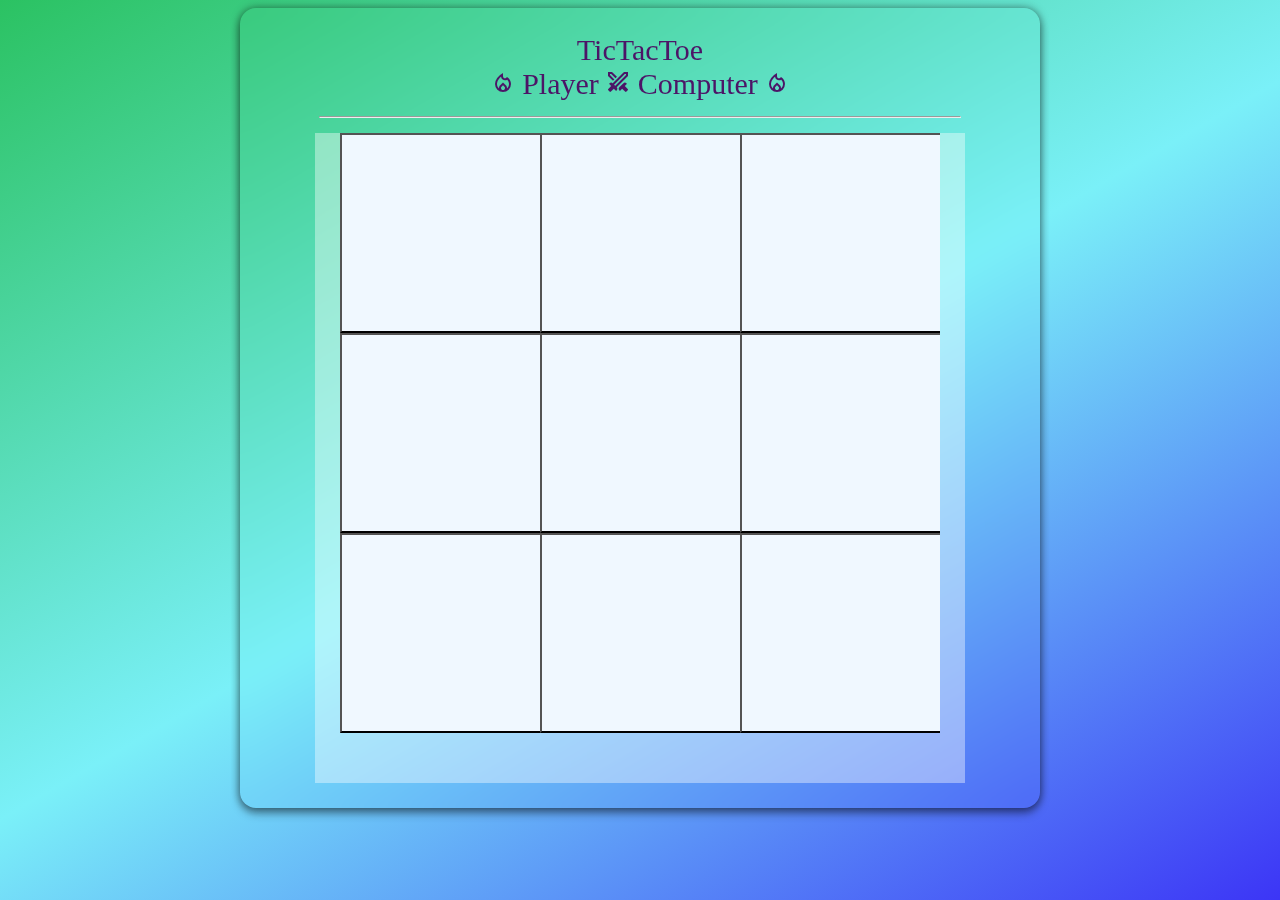
==== TicTacToe/index.html @ cdae160f "Initial commit" ====
<!DOCTYPE html>
<html lang="en">
<head>
    <meta charset="UTF-8">
    <link rel="stylesheet" href="styles.css"></link>
    <title>TicTacToe</title>
</head>
<body>

    <div class="wrapper">

        <section>
            <div class="title">TicTacToe</div>
        </section>

        <section>
            <span class="material-symbols-outlined" id="player-turn">local_fire_department</span>
            <p1 class="player user">Player</p1>
            <span class="material-symbols-outlined">swords</span>
            <p2 class="player computer">Computer</p2>
            <span class="material-symbols-outlined" id="computer-turn">local_fire_department</span>
        </section>
        <hr>

        <section>
            <div class="board">

                <div class="buttons-row">
                    <button class="button b-right b-bottom"></button>
                    <button class="button b-right b-bottom b-left"></button>
                    <button class="button b-bottom b-left"></button>
                </div>

                <div class="buttons-row">
                    <button class="button b-up b-right b-bottom"></button>
                    <button class="button b-up b-right b-bottom b-left"></button>
                    <button class="button b-up b-bottom b-left"></button>
                </div>

                <div class="buttons-row">
                    <button class="button b-up b-right"></button>
                    <button class="button b-up b-right b-left"></button>
                    <button class="button b-up b-left"></button>
                </div>

            </div>
        </section>

    </div>

    <script src="main.js"></script>
</body>
</html>
---- TicTacToe/styles.css ----
@import url("https://fonts.googleapis.com/css2?family=Material+Symbols+Outlined:opsz,wght,FILL,GRAD@48,400,0,0");

html {
    height: 100%;
}

body {
    color: #4c1567;
    font-family: Comic Sans MS, Comic Sans, cursive ;
    font-size: 30px;
    background: linear-gradient(330deg, #3c35f6, #7af0f8, #2bc262);
    text-align: center;
    align-content: center;
    align-items: center;
}

hr {
    width: 80%;
    border-radius: 5px;
}

.wrapper {
    align-content: center;
    backdrop-filter: blur(10px);
    box-shadow: 0 0 10px rgba(0, 0, 0, 0.4), 0 5px 10px rgba(0, 0, 0, 0.4);
    border-radius: 16px;
    overflow: hidden;
    width: 800px;
    height: 800px;
    margin: 0 auto;
}

.board {
    margin: 0 auto;
    backdrop-filter: blur(6px);
    background: rgba(255, 255, 255, 0.4);
    height: 650px;
    width: 650px;
    font-size: 0;
}

.button {
    backdrop-filter: blur(6px);
    background: aliceblue;
    height: 200px;
    width: 200px;
    border-right: 0;
}
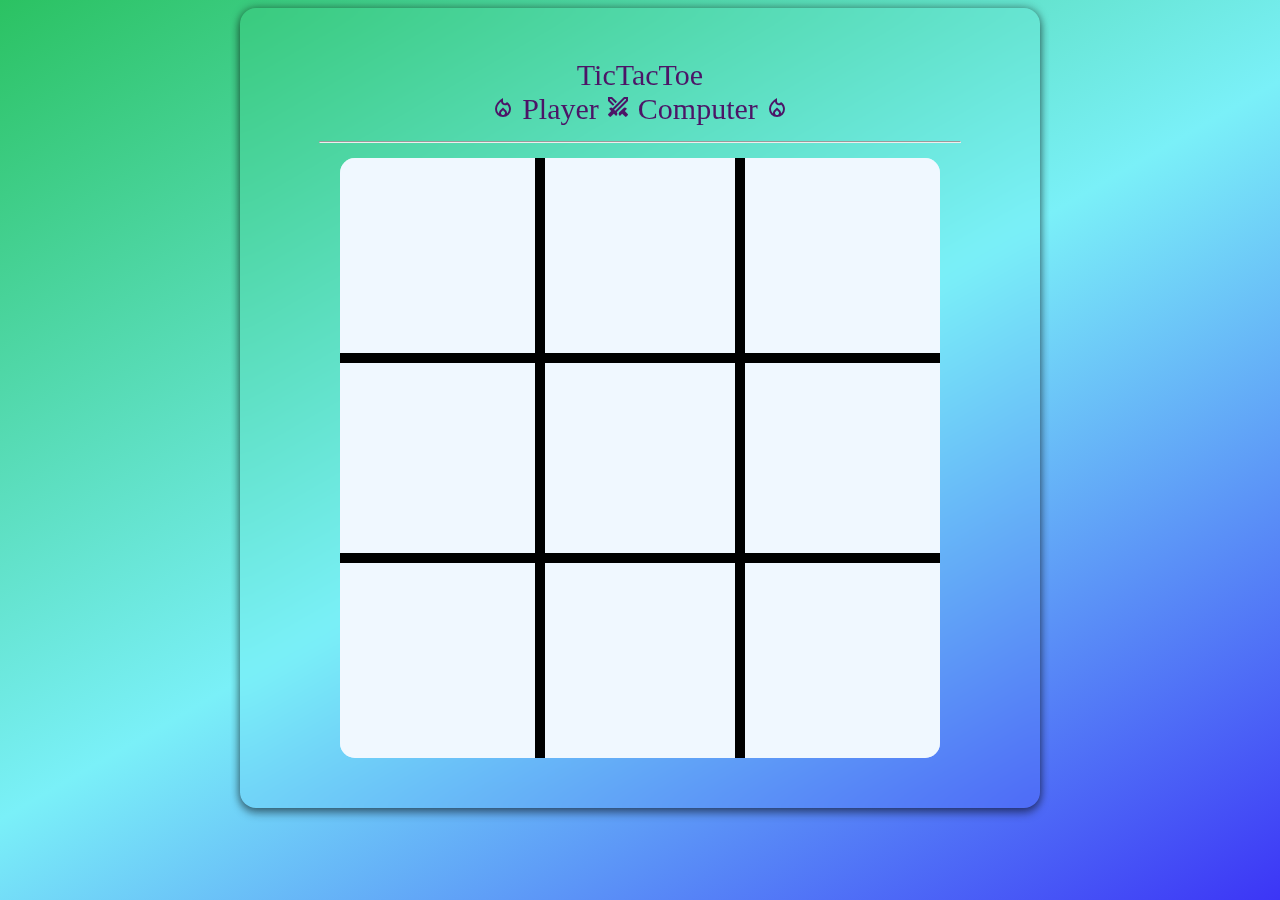
==== commit e3081009: "Continute TicTacToe" ====
--- a/TicTacToe/index.html
+++ b/TicTacToe/index.html
@@ -26,21 +26,21 @@
             <div class="board">
 
                 <div class="buttons-row">
-                    <button class="button b-right b-bottom"></button>
-                    <button class="button b-right b-bottom b-left"></button>
-                    <button class="button b-bottom b-left"></button>
+                    <button class="button b-1" id="1"></button>
+                    <button class="button b-2" id="2"></button>
+                    <button class="button b-3" id="3"></button>
                 </div>
 
                 <div class="buttons-row">
-                    <button class="button b-up b-right b-bottom"></button>
-                    <button class="button b-up b-right b-bottom b-left"></button>
-                    <button class="button b-up b-bottom b-left"></button>
+                    <button class="button b-4" id="4"></button>
+                    <button class="button b-5" id="5"></button>
+                    <button class="button b-6" id="6"></button>
                 </div>
 
                 <div class="buttons-row">
-                    <button class="button b-up b-right"></button>
-                    <button class="button b-up b-right b-left"></button>
-                    <button class="button b-up b-left"></button>
+                    <button class="button b-7" id="7"></button>
+                    <button class="button b-8" id="8"></button>
+                    <button class="button b-9" id="9"></button>
                 </div>
 
             </div>
--- a/TicTacToe/styles.css
+++ b/TicTacToe/styles.css
@@ -34,9 +34,10 @@
     margin: 0 auto;
     backdrop-filter: blur(6px);
     background: rgba(255, 255, 255, 0.4);
-    height: 650px;
-    width: 650px;
+    height: 600px;
+    width: 600px;
     font-size: 0;
+    border-radius: 15px;
 }
 
 .button {
@@ -44,5 +45,74 @@
     background: aliceblue;
     height: 200px;
     width: 200px;
+}
+
+.button:hover {
+    background: rgba(240, 248, 255, 0.75);
+}
+
+.b-1 {
+    border-top: 0;
+    border-right: 5px solid;
+    border-bottom: 5px solid;
+    border-left: 0;
+    border-radius: 15px 0 0 0;
+}
+
+.b-2 {
+    border-top: 0;
+    border-right: 5px solid;
+    border-bottom: 5px solid;
+    border-left: 5px solid;
+}
+
+.b-3 {
+    border-top: 0;
     border-right: 0;
+    border-bottom: 5px solid;
+    border-left: 5px solid;
+    border-radius: 0 15px 0 0;
 }
+.b-4 {
+    border-top: 5px solid;
+    border-right: 5px solid;
+    border-bottom: 5px solid;
+    border-left: 0;
+}
+
+.b-5 {
+    border-top: 5px solid;
+    border-right: 5px solid;
+    border-bottom: 5px solid;
+    border-left: 5px solid;
+}
+
+.b-6 {
+    border-top: 5px solid;
+    border-right: 0;
+    border-bottom: 5px solid;
+    border-left: 5px solid;
+}
+
+.b-7 {
+    border-top: 5px solid;
+    border-right: 5px solid;
+    border-bottom: 0;
+    border-left: 0;
+    border-radius: 0 0 0 15px;
+}
+
+.b-8 {
+    border-top: 5px solid;
+    border-right: 5px solid;
+    border-bottom: 0;
+    border-left: 5px solid;
+}
+
+.b-9 {
+    border-top: 5px solid;
+    border-right: 0;
+    border-bottom: 0;
+    border-left: 5px solid;
+    border-radius: 0 0 15px 0;
+}
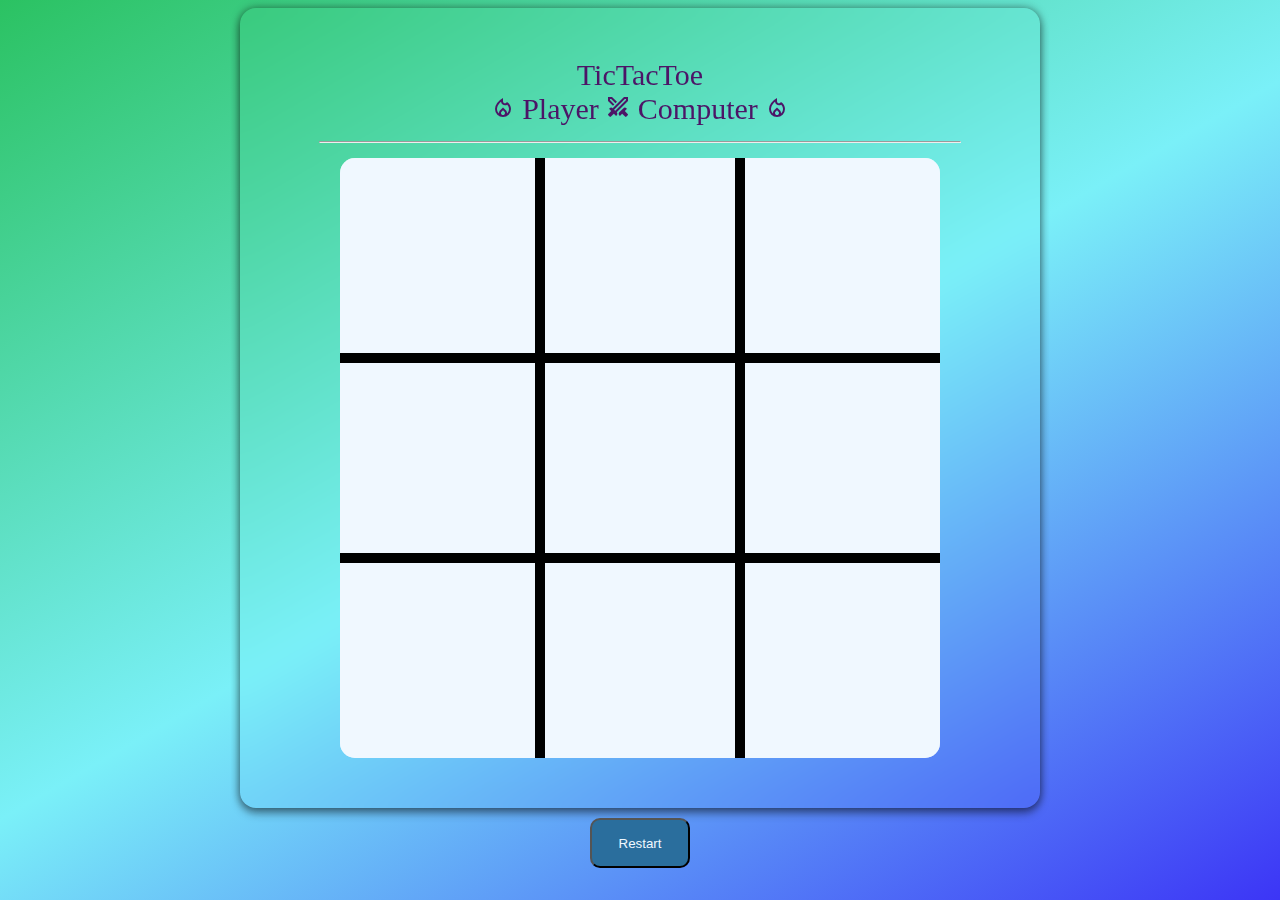
==== commit f5d8fa07: "Game done, only popup with winner left" ====
--- a/TicTacToe/index.html
+++ b/TicTacToe/index.html
@@ -4,6 +4,7 @@
     <meta charset="UTF-8">
     <link rel="stylesheet" href="styles.css"></link>
     <title>TicTacToe</title>
+
 </head>
 <body>
 
@@ -46,8 +47,13 @@
             </div>
         </section>
 
+
     </div>
 
+    <section>
+        <button class="restart-button">Restart</button>
+    </section>
     <script src="main.js"></script>
+
 </body>
 </html>--- a/TicTacToe/styles.css
+++ b/TicTacToe/styles.css
@@ -1,3 +1,4 @@
+@import url("https://fonts.googleapis.com/css2?family=Material+Symbols+Outlined:opsz,wght,FILL,GRAD@48,400,0,0");
 @import url("https://fonts.googleapis.com/css2?family=Material+Symbols+Outlined:opsz,wght,FILL,GRAD@48,400,0,0");
 
 html {
@@ -40,6 +41,10 @@
     border-radius: 15px;
 }
 
+.buttons-row {
+    display: flex;
+}
+
 .button {
     backdrop-filter: blur(6px);
     background: aliceblue;
@@ -49,6 +54,16 @@
 
 .button:hover {
     background: rgba(240, 248, 255, 0.75);
+}
+
+.restart-button {
+    backdrop-filter: blur(6px);
+    height: 50px;
+    width: 100px;
+    margin: 10px;
+    background: #2a6e9d;
+    border-radius: 10px;
+    color: aliceblue;
 }
 
 .b-1 {
@@ -116,3 +131,9 @@
     border-left: 5px solid;
     border-radius: 0 0 15px 0;
 }
+
+.material-symbols-outlined.extended {
+    font-size: 180px;
+    vertical-align: center;
+    horiz-align: center;
+}